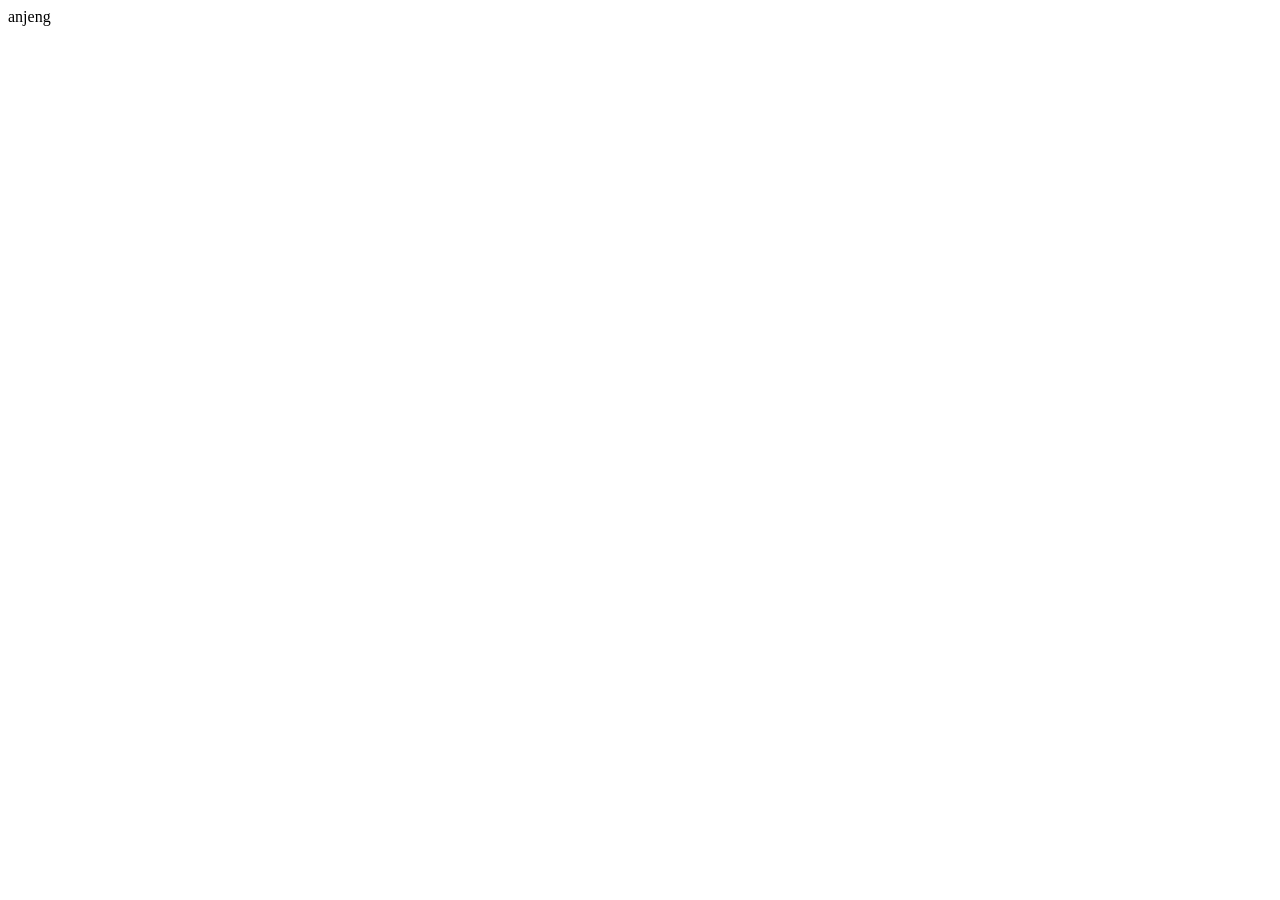
==== linting.html @ f8734cbe "rawr" ====
<!doctype html>
<html lang="en">
  <head>
    <meta charset="UTF-8" />
    <meta name="viewport" content="width=device-width, initial-scale=1.0" />
    <title>Document</title>
  </head>
  <body>
    anjeng
  </body>
</html>
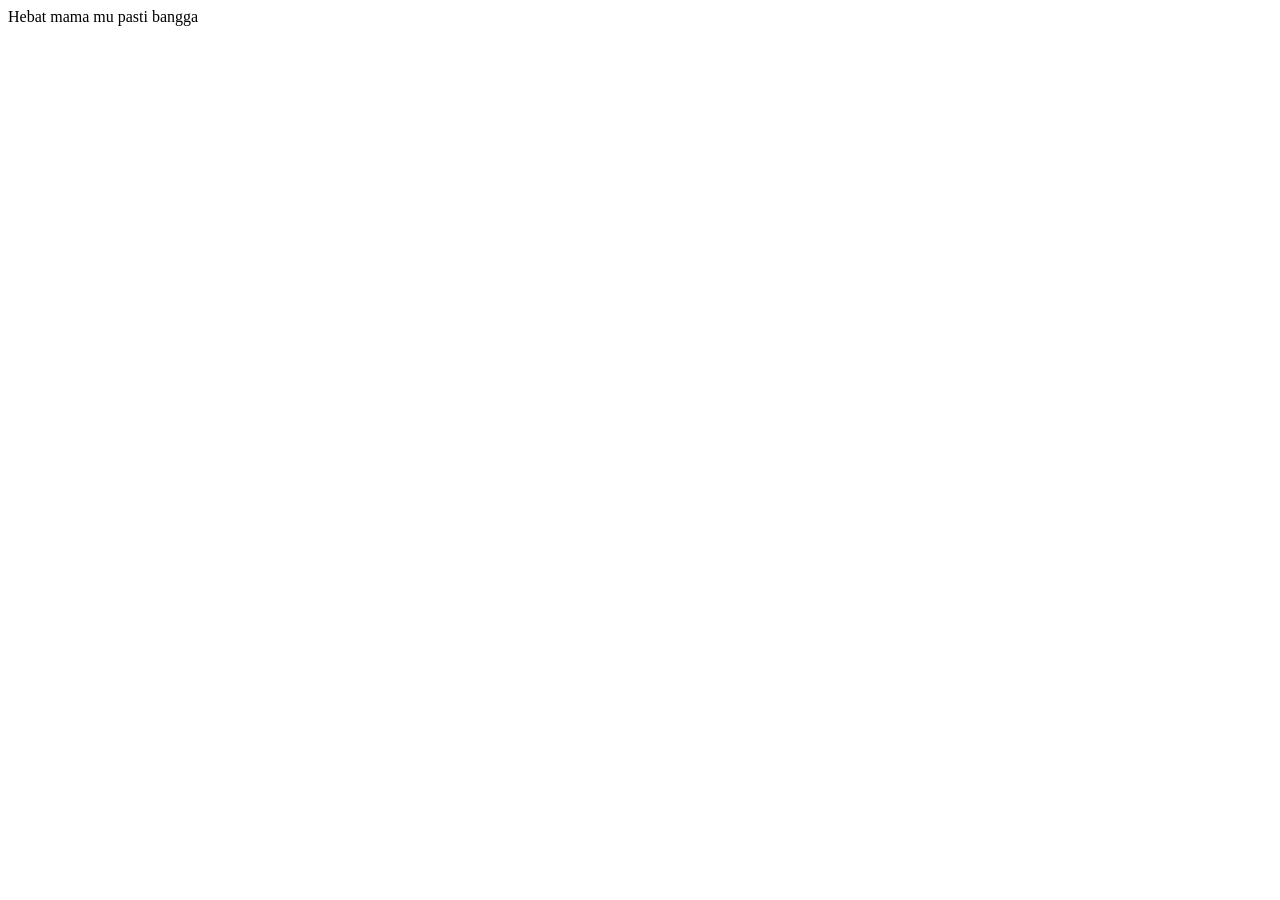
==== commit b306a78d: "last" ====
--- a/linting.html
+++ b/linting.html
@@ -6,6 +6,6 @@
     <title>Document</title>
   </head>
   <body>
-    anjeng
+    Hebat mama mu pasti bangga
   </body>
 </html>
